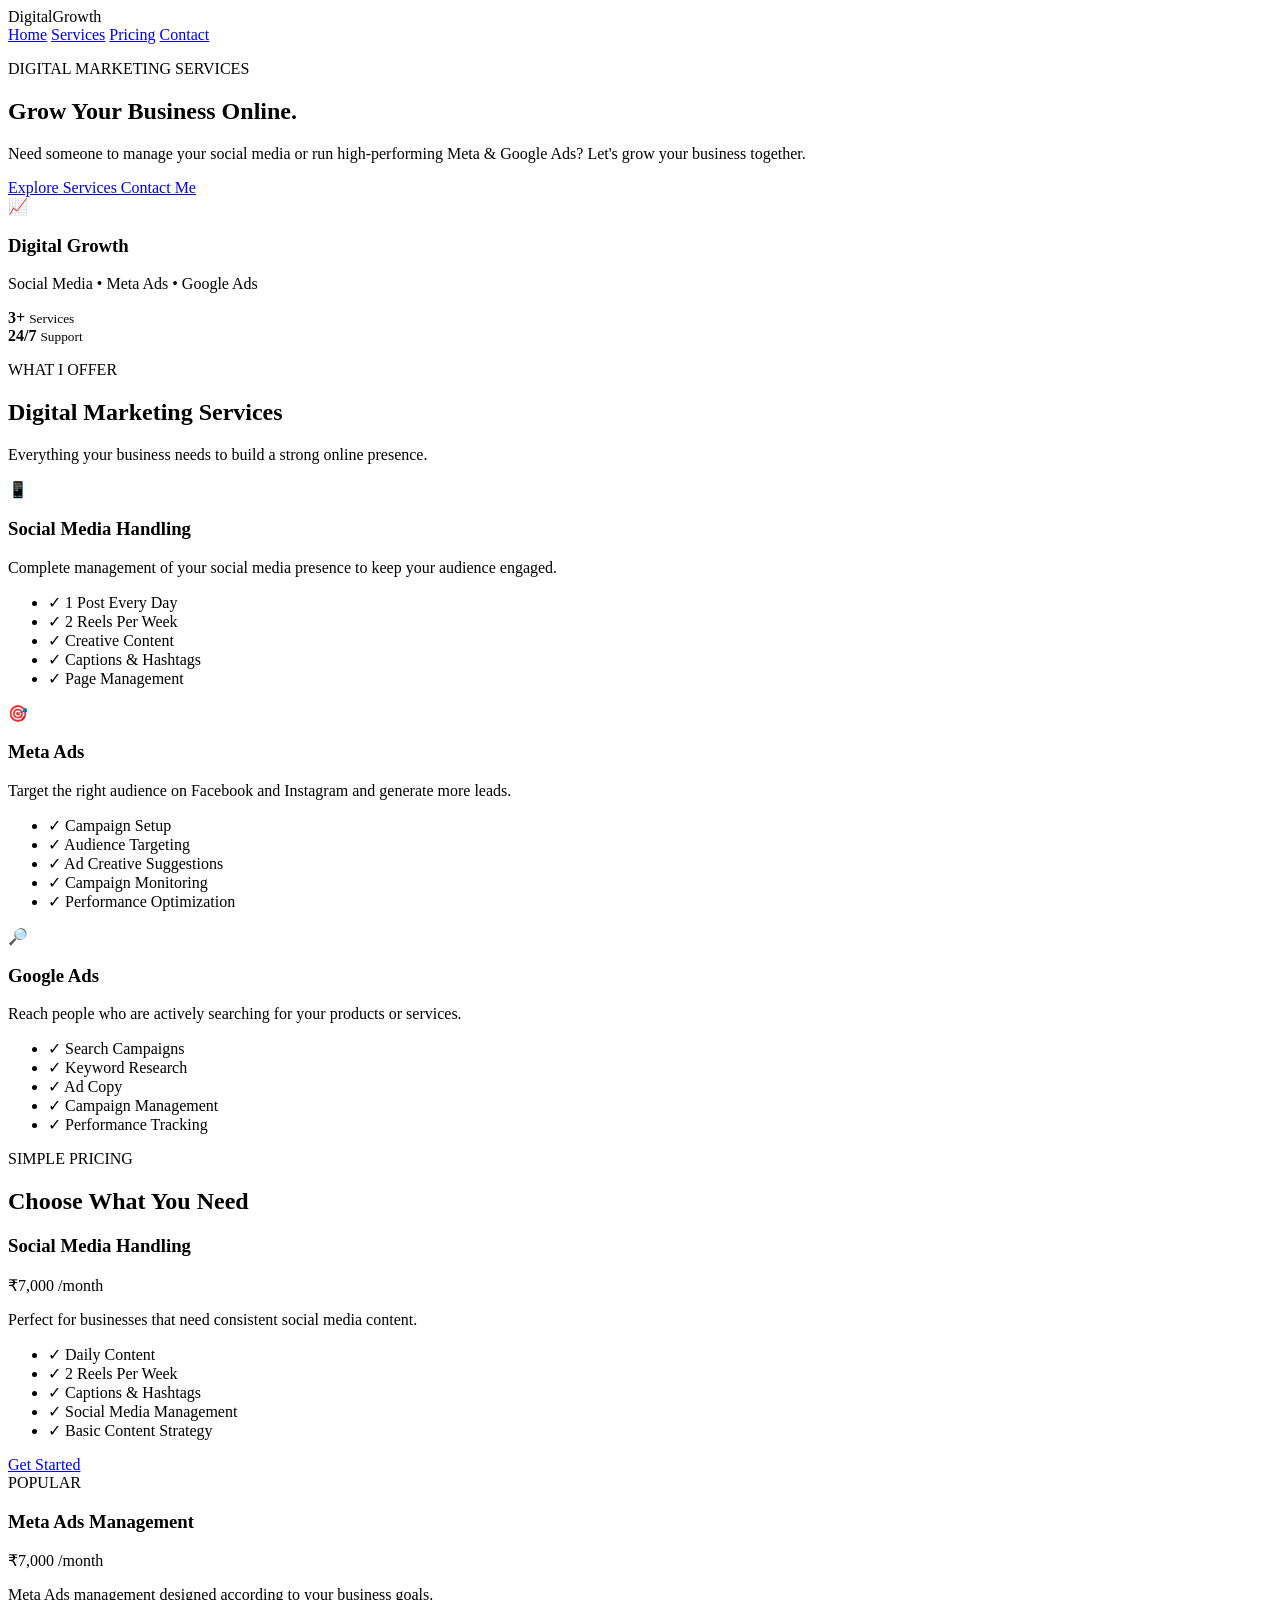
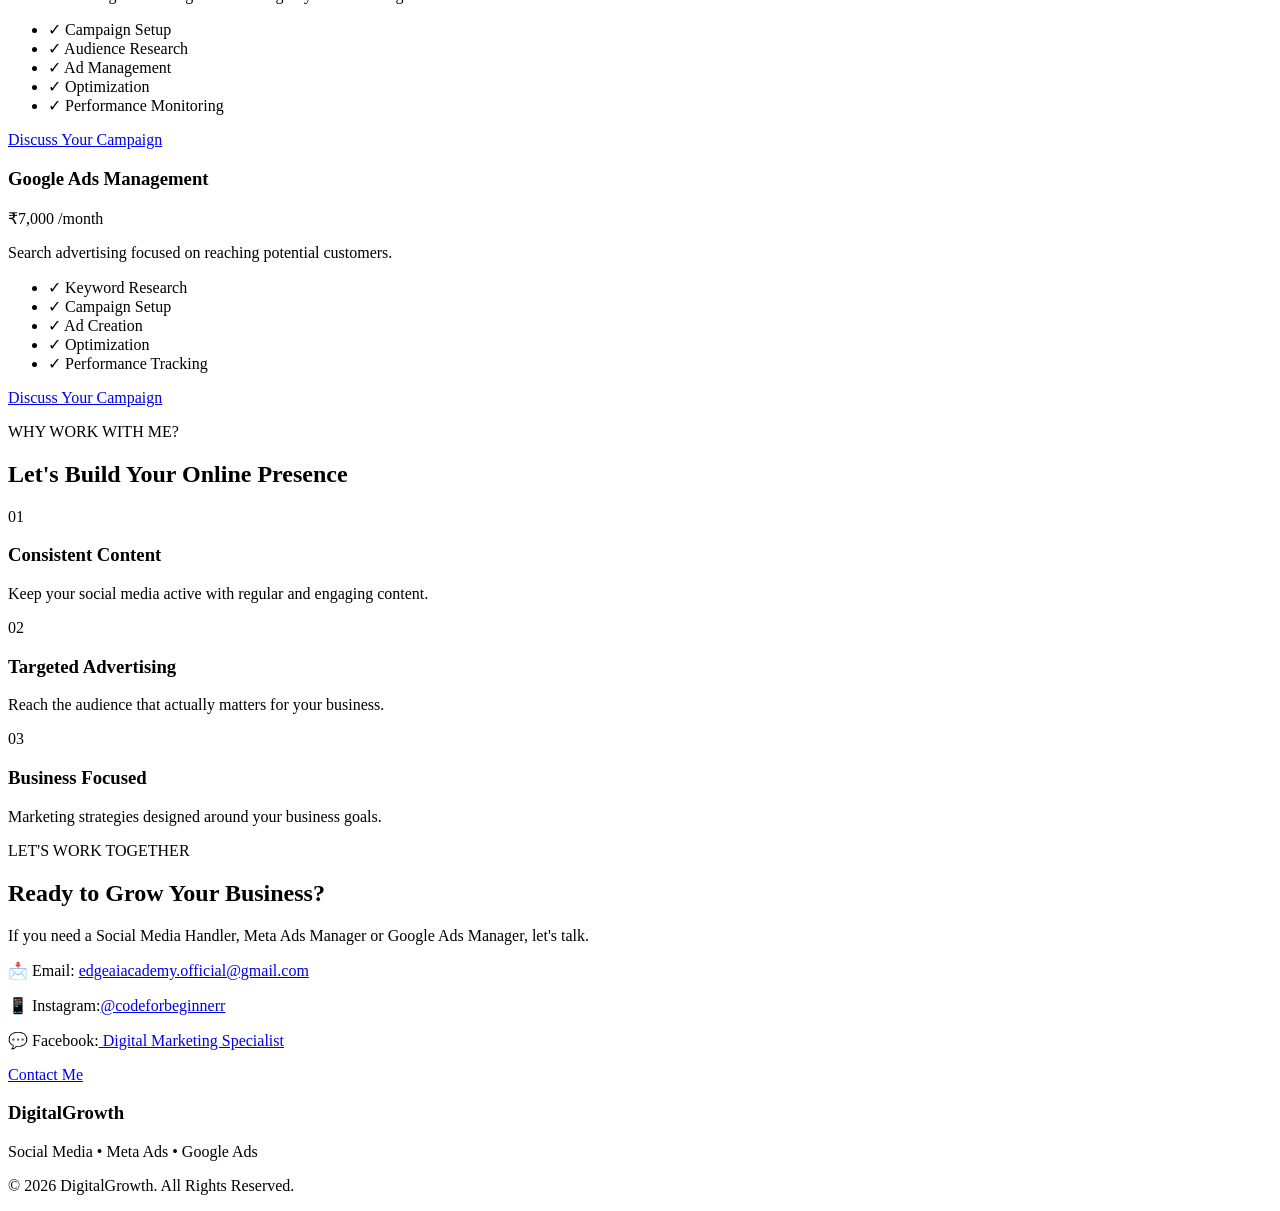
==== templates/index.html @ 0b04cb11 "Initial portfolio website" ====
<!DOCTYPE html>
<html lang="en">

<head>
    <meta charset="UTF-8">
    <meta name="viewport" content="width=device-width, initial-scale=1.0">

    <title>Digital Marketing Specialist</title>

    <link rel="stylesheet"
        href="{{ url_for('static', filename='style.css') }}">
</head>

<body>

    <!-- Navigation -->
    <nav>
        <div class="logo">Digital<span>Growth</span></div>

        <div class="nav-links">
            <a href="#home">Home</a>
            <a href="#services">Services</a>
            <a href="#pricing">Pricing</a>
            <a href="#contact">Contact</a>
        </div>
    </nav>


    <!-- Hero Section -->
    <section class="hero" id="home">

        <div class="hero-text">

            <p class="small-title">DIGITAL MARKETING SERVICES</p>

            <h1>
                Grow Your Business
                <span>Online.</span>
            </h1>

            <p class="description">
                Need someone to manage your social media or run
                high-performing Meta & Google Ads?
                Let's grow your business together.
            </p>

            <div class="buttons">
                <a href="#services" class="primary-btn">
                    Explore Services
                </a>

                <a href="#contact" class="secondary-btn">
                    Contact Me
                </a>
            </div>

        </div>


        <div class="hero-card">

            <div class="card-icon">📈</div>

            <h3>Digital Growth</h3>

            <p>
                Social Media • Meta Ads • Google Ads
            </p>

            <div class="stats">

                <div>
                    <strong>3+</strong>
                    <small>Services</small>
                </div>

                <div>
                    <strong>24/7</strong>
                    <small>Support</small>
                </div>

            </div>

        </div>

    </section>


    <!-- Services -->
    <section class="section" id="services">

        <p class="section-title">WHAT I OFFER</p>

        <h2>Digital Marketing Services</h2>

        <p class="section-description">
            Everything your business needs to build a strong
            online presence.
        </p>


        <div class="services">

            <!-- Social Media -->
            <div class="service-card">

                <div class="service-icon">📱</div>

                <h3>Social Media Handling</h3>

                <p>
                    Complete management of your social media
                    presence to keep your audience engaged.
                </p>

                <ul>
                    <li>✓ 1 Post Every Day</li>
                    <li>✓ 2 Reels Per Week</li>
                    <li>✓ Creative Content</li>
                    <li>✓ Captions & Hashtags</li>
                    <li>✓ Page Management</li>
                </ul>

            </div>


            <!-- Meta Ads -->
            <div class="service-card featured">

                <div class="service-icon">🎯</div>

                <h3>Meta Ads</h3>

                <p>
                    Target the right audience on Facebook
                    and Instagram and generate more leads.
                </p>

                <ul>
                    <li>✓ Campaign Setup</li>
                    <li>✓ Audience Targeting</li>
                    <li>✓ Ad Creative Suggestions</li>
                    <li>✓ Campaign Monitoring</li>
                    <li>✓ Performance Optimization</li>
                </ul>

            </div>


            <!-- Google Ads -->
            <div class="service-card">

                <div class="service-icon">🔎</div>

                <h3>Google Ads</h3>

                <p>
                    Reach people who are actively searching
                    for your products or services.
                </p>

                <ul>
                    <li>✓ Search Campaigns</li>
                    <li>✓ Keyword Research</li>
                    <li>✓ Ad Copy</li>
                    <li>✓ Campaign Management</li>
                    <li>✓ Performance Tracking</li>
                </ul>

            </div>

        </div>

    </section>


    <!-- Pricing -->
    <section class="pricing-section" id="pricing">

        <p class="section-title">SIMPLE PRICING</p>

        <h2>Choose What You Need</h2>

        <div class="pricing-container">

            <!-- Social Media -->
            <div class="price-card">

                <h3>Social Media Handling</h3>

                <div class="price">
                    ₹7,000
                    <span>/month</span>
                </div>

                <p>Perfect for businesses that need consistent social media content.</p>

                <ul>
                    <li>✓ Daily Content</li>
                    <li>✓ 2 Reels Per Week</li>
                    <li>✓ Captions & Hashtags</li>
                    <li>✓ Social Media Management</li>
                    <li>✓ Basic Content Strategy</li>
                </ul>

                <a href="#contact" class="price-btn">
                    Get Started
                </a>

            </div>


            <!-- Meta -->
            <div class="price-card popular">

                <div class="popular-tag">
                    POPULAR
                </div>

                <h3>Meta Ads Management</h3>

                <div class="price">
                    ₹7,000
                    <span>/month</span>
                </div>

                <p>
                    Meta Ads management designed according
                    to your business goals.
                </p>

                <ul>
                    <li>✓ Campaign Setup</li>
                    <li>✓ Audience Research</li>
                    <li>✓ Ad Management</li>
                    <li>✓ Optimization</li>
                    <li>✓ Performance Monitoring</li>
                </ul>

                <a href="#contact" class="price-btn">
                    Discuss Your Campaign
                </a>

            </div>


            <!-- Google -->
            <div class="price-card">

                <h3>Google Ads Management</h3>

               <div class="price">
                    ₹7,000
                    <span>/month</span>
                </div>

                <p>
                    Search advertising focused on reaching
                    potential customers.
                </p>

                <ul>
                    <li>✓ Keyword Research</li>
                    <li>✓ Campaign Setup</li>
                    <li>✓ Ad Creation</li>
                    <li>✓ Optimization</li>
                    <li>✓ Performance Tracking</li>
                </ul>

                <a href="#contact" class="price-btn">
                    Discuss Your Campaign
                </a>

            </div>

        </div>

    </section>


    <!-- Why Me -->
    <section class="section">

        <p class="section-title">WHY WORK WITH ME?</p>

        <h2>Let's Build Your Online Presence</h2>

        <div class="why-container">

            <div>
                <span>01</span>
                <h3>Consistent Content</h3>
                <p>
                    Keep your social media active with
                    regular and engaging content.
                </p>
            </div>

            <div>
                <span>02</span>
                <h3>Targeted Advertising</h3>
                <p>
                    Reach the audience that actually matters
                    for your business.
                </p>
            </div>

            <div>
                <span>03</span>
                <h3>Business Focused</h3>
                <p>
                    Marketing strategies designed around
                    your business goals.
                </p>
            </div>

        </div>

    </section>


    <!-- Contact -->
    <section class="contact" id="contact">

        <p class="section-title">LET'S WORK TOGETHER</p>

        <h2>Ready to Grow Your Business?</h2>

        <p>
            If you need a Social Media Handler,
            Meta Ads Manager or Google Ads Manager,
            let's talk.
        </p>

        <div class="contact-box">

            <p>📩 Email: <a href="mailto:edgeaiacademy.official@gmail.com">edgeaiacademy.official@gmail.com</a></p>

            <p>📱 Instagram:<a href="https://www.instagram.com/codeforbeginnerr/?hl=en" target="_blank">@codeforbeginnerr</a></p>

            <p>💬 Facebook:<a href=" https://www.facebook.com/codeforbiginnerr" target="_blank"> Digital Marketing Specialist </a></p>

        </div>

        <a href="mailto:edgeaiacademy.official@gmail.com" class="primary-btn">
            Contact Me
        </a>

    </section>


    <!-- Footer -->
    <footer>

        <h3>Digital<span>Growth</span></h3>

        <p>
            Social Media • Meta Ads • Google Ads
        </p>

        <p class="copyright">
            © 2026 DigitalGrowth. All Rights Reserved.
        </p>

    </footer>

</body>
</html>
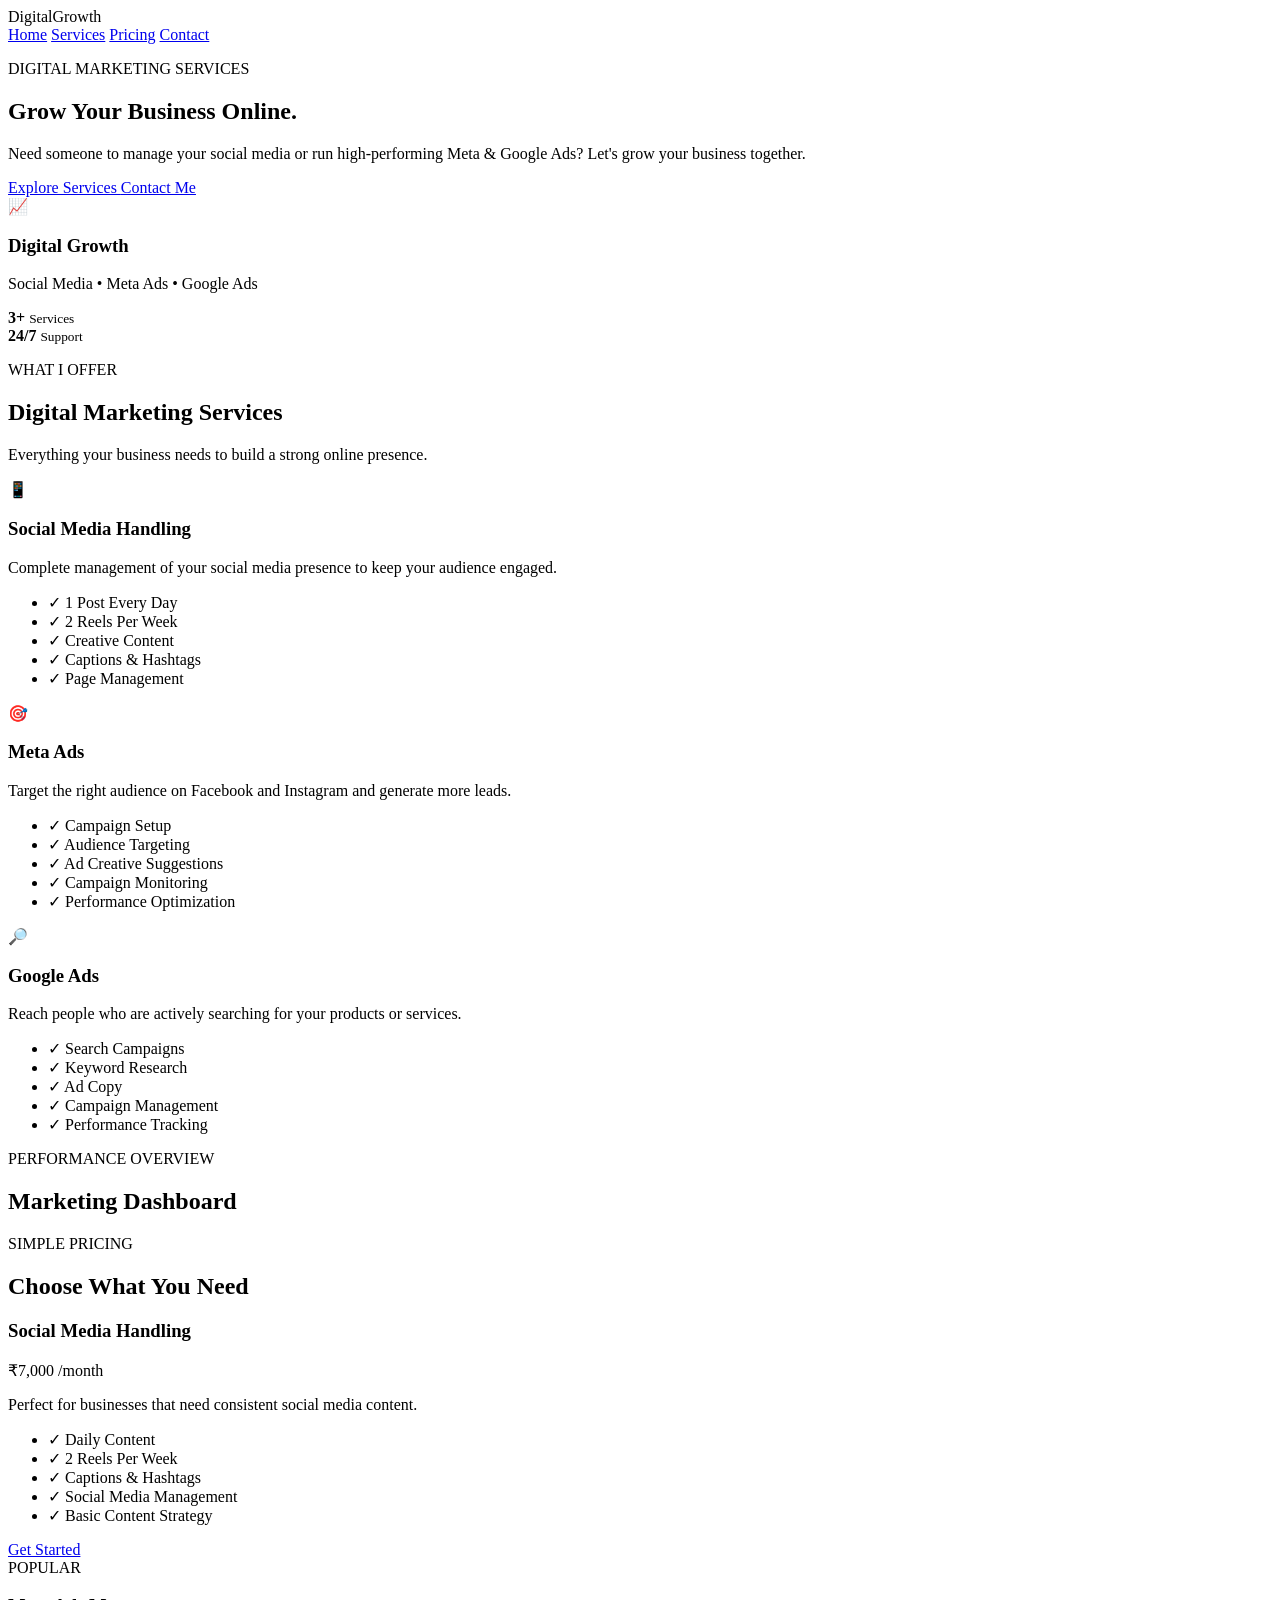
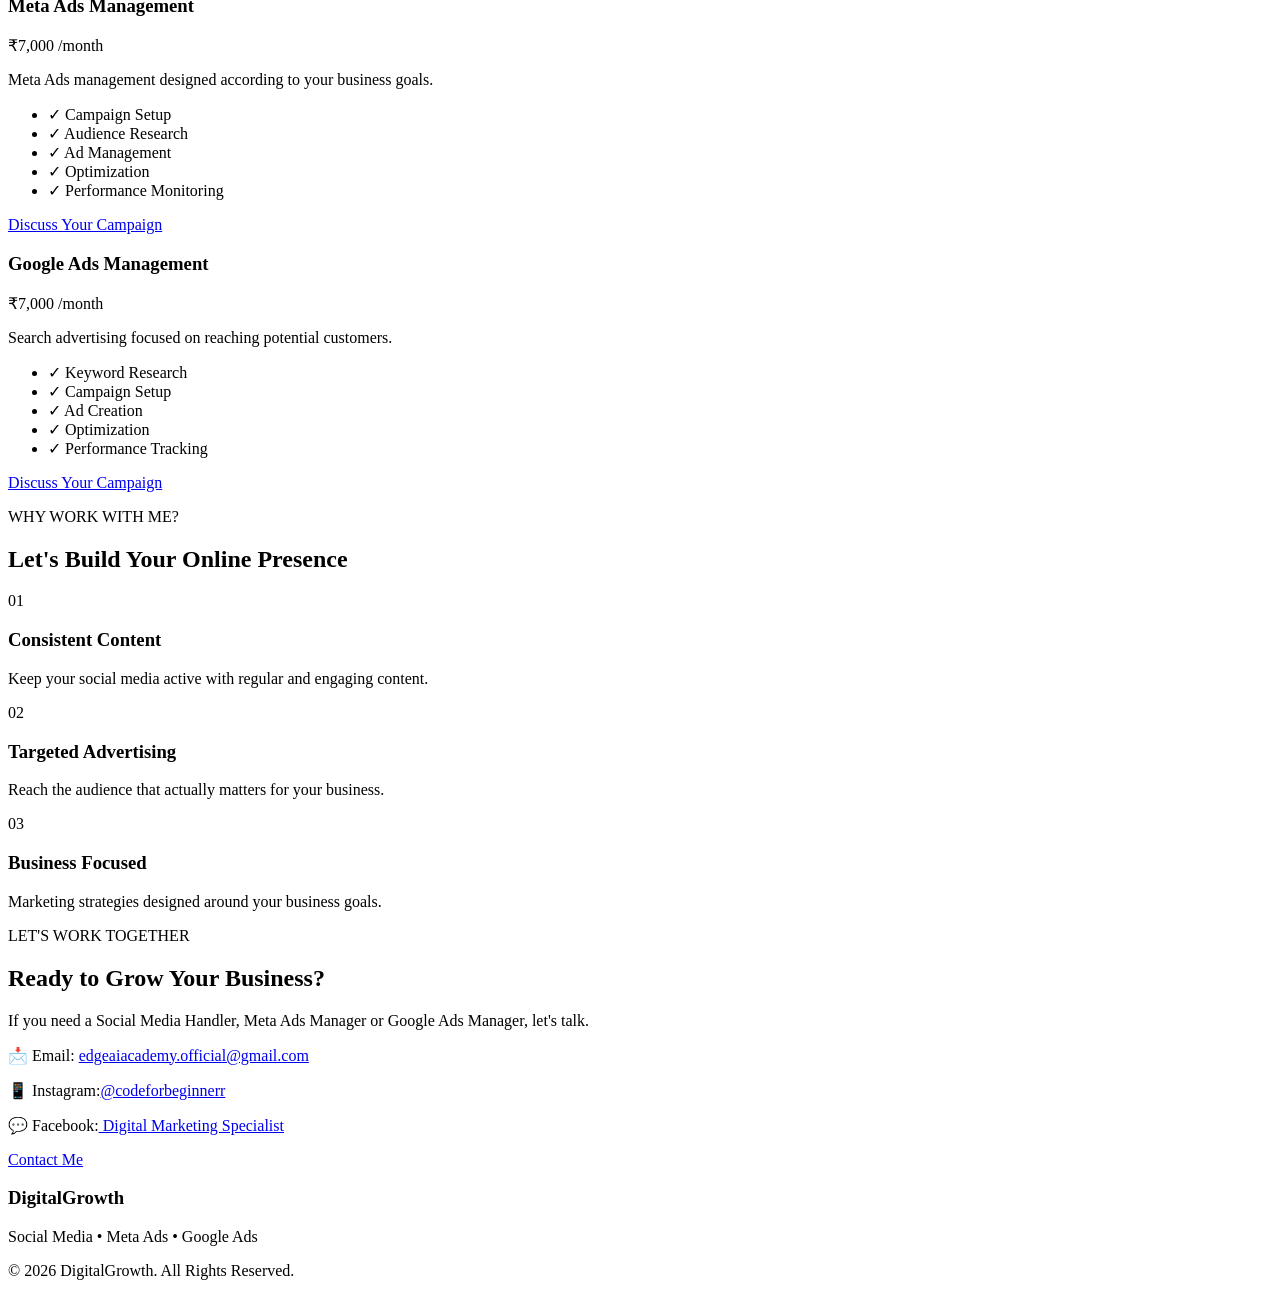
==== commit 447ba8c5: "Added dashboard section" ====
--- a/templates/index.html
+++ b/templates/index.html
@@ -173,6 +173,17 @@
 
     </section>
 
+    <section>
+        <!--Dashboard-->
+
+        <section class="dashboard-section" id="dashboard">
+            <p class="section-title">PERFORMANCE OVERVIEW</p>
+
+            <h2>Marketing Dashboard</h2>
+            
+        </section>
+    </section>
+
 
     <!-- Pricing -->
     <section class="pricing-section" id="pricing">
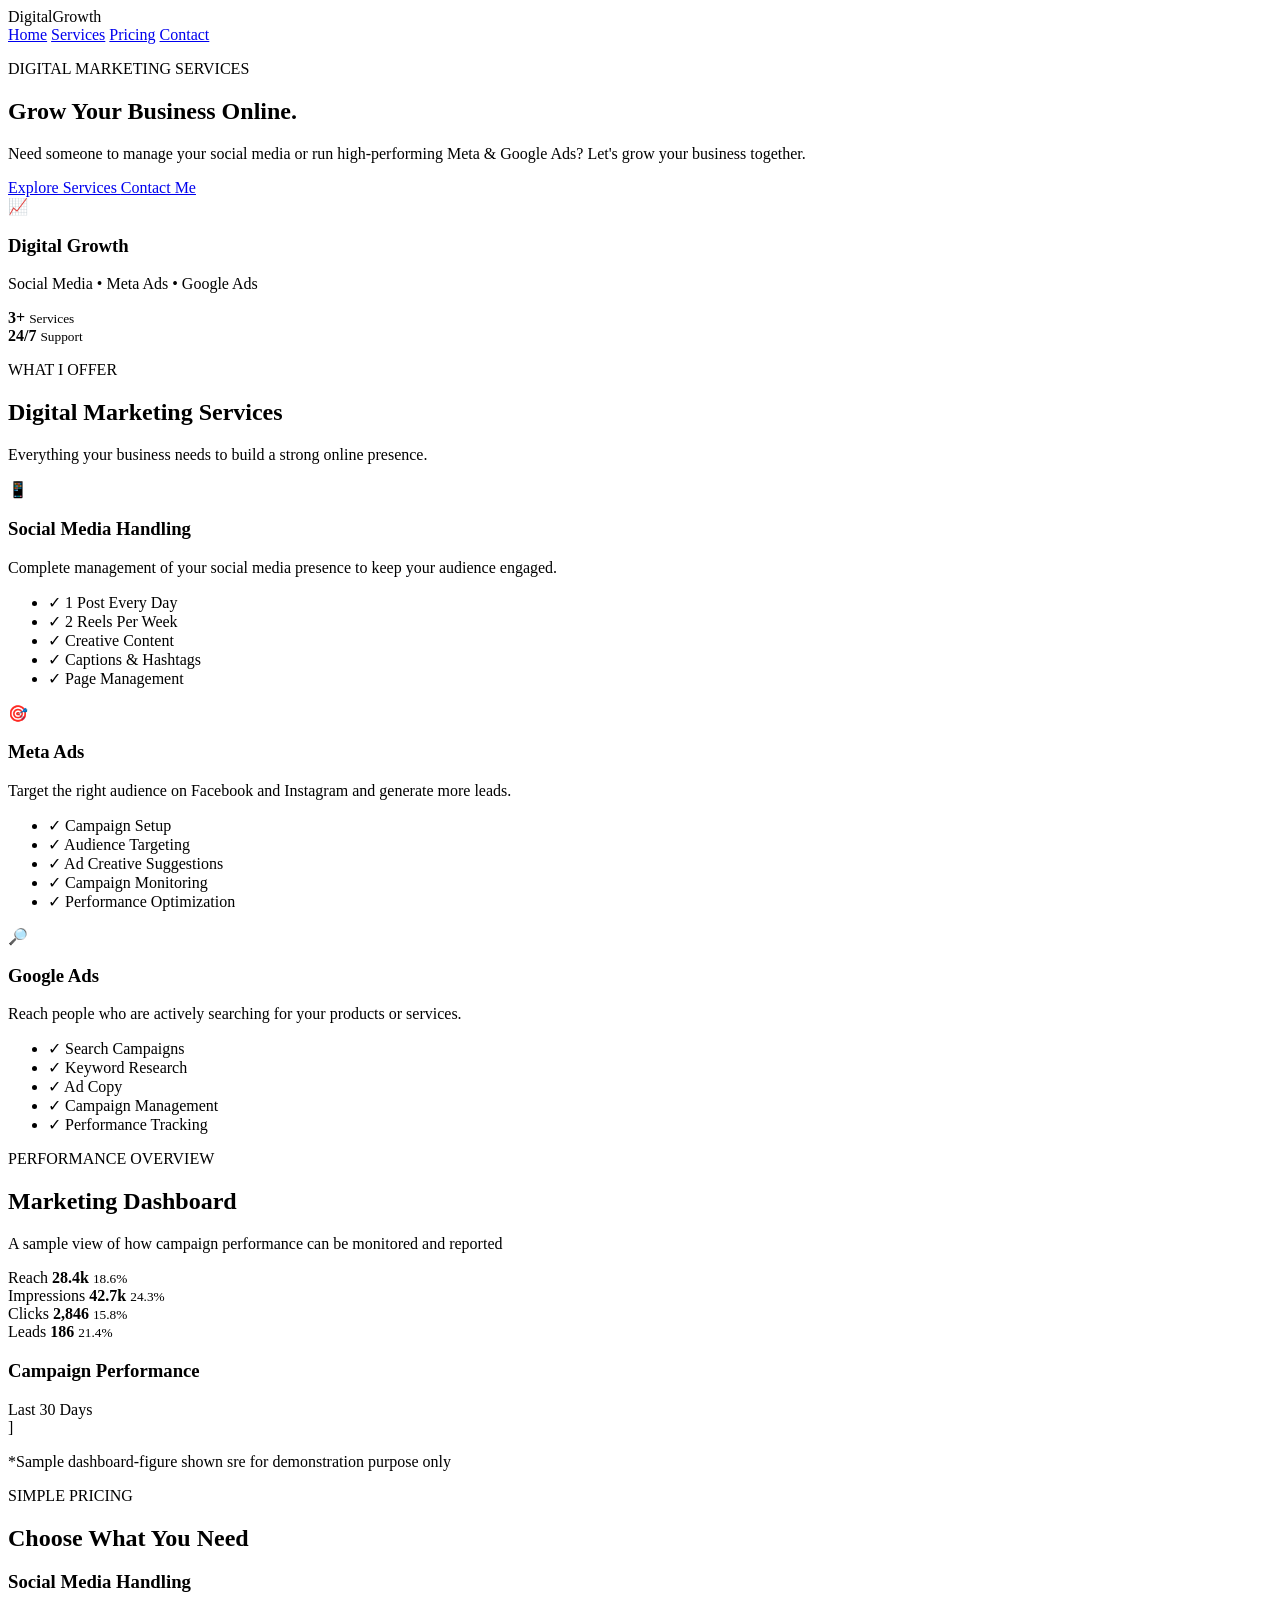
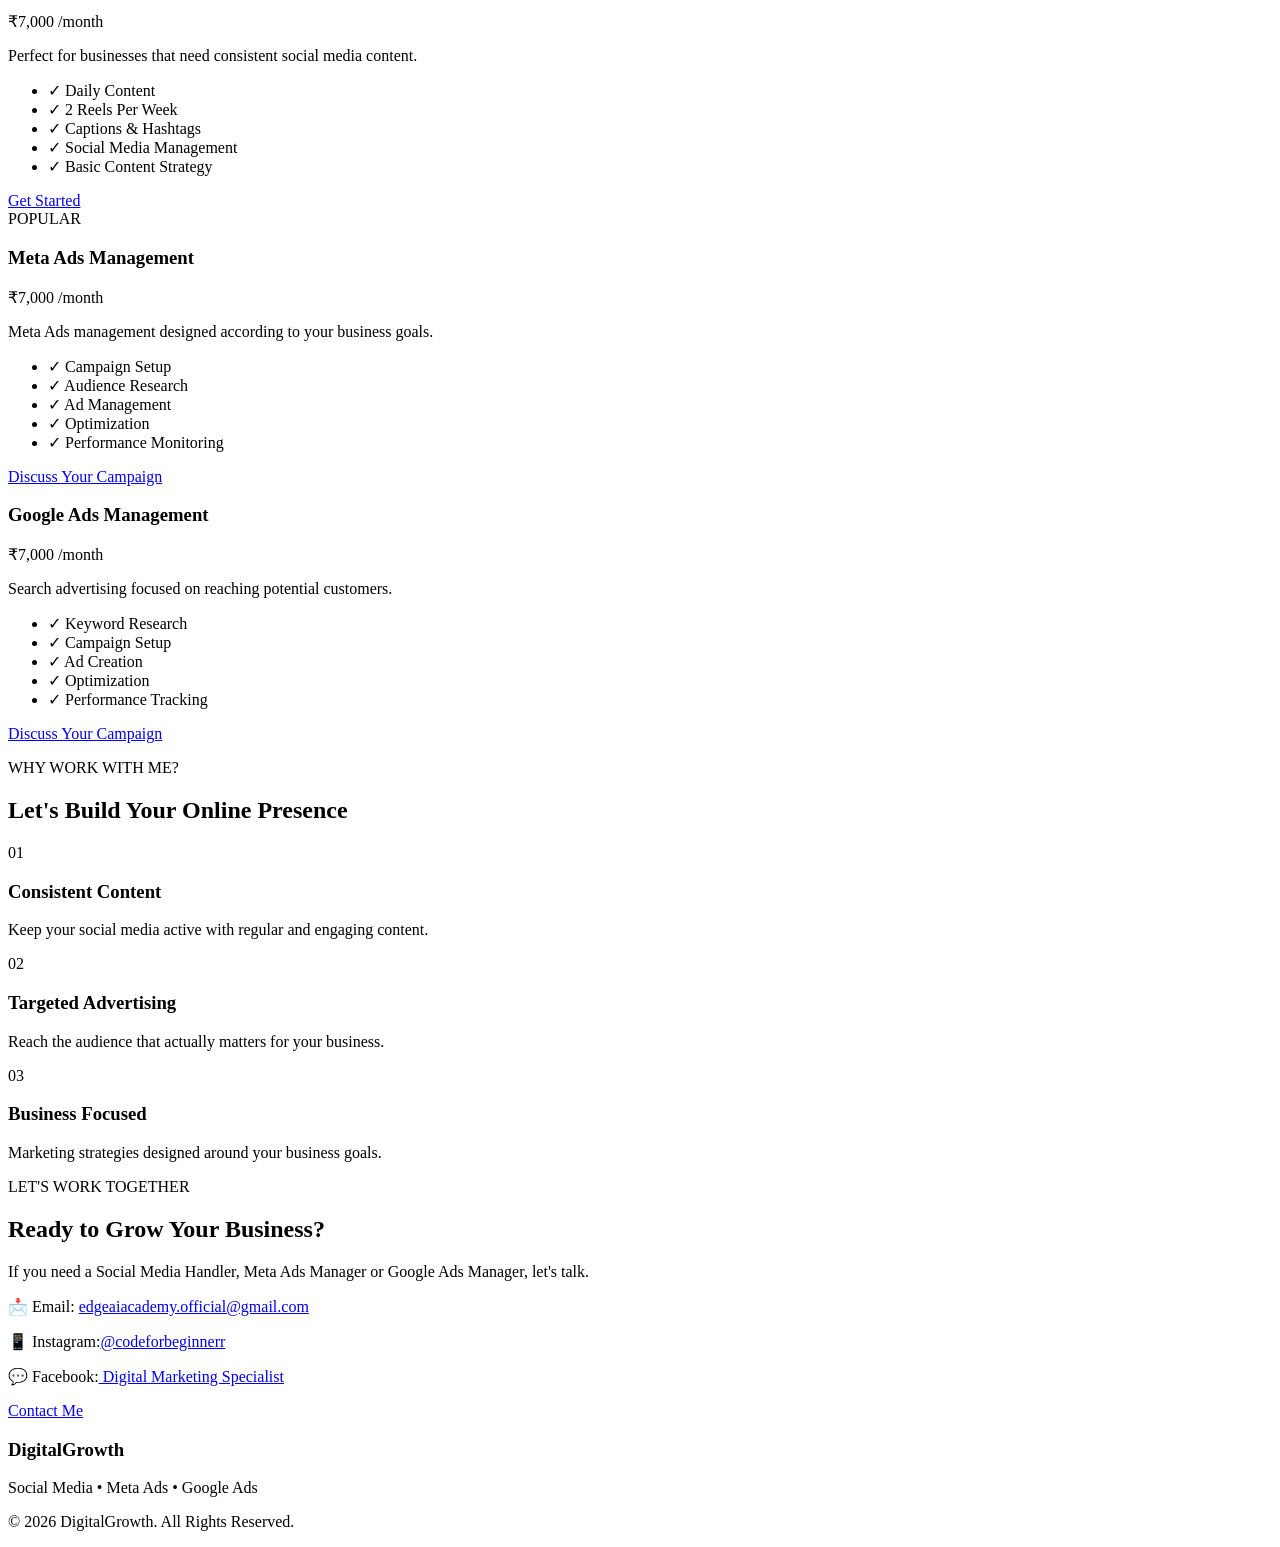
==== commit 26499e06: "Added dashboard styling" ====
--- a/templates/index.html
+++ b/templates/index.html
@@ -180,7 +180,53 @@
             <p class="section-title">PERFORMANCE OVERVIEW</p>
 
             <h2>Marketing Dashboard</h2>
-            
+            <p class="section-description"> A sample view of how campaign performance can be monitored and reported </p>
+
+            <div class="dashboard">
+                <div class="dashboard-card">
+                    <span>Reach</span>
+                    <strong>28.4k</strong>
+                    <small>18.6%</small>
+                </div>
+
+                <div class="dashboard-card">
+                    <span>Impressions</span>
+                    <strong>42.7k</strong>
+                    <small>24.3%</small>
+                </div>
+
+                <div class="dashboard-card">
+                    <span>Clicks</span>
+                    <strong>2,846</strong>
+                    <small>15.8%</small>
+                </div>
+
+                <div class="dashboard-card">
+                    <span>Leads</span>
+                    <strong>186</strong>
+                    <small>21.4%</small>
+                </div>
+
+                <div class="dashboard-card">
+                    <div class="chart-header">
+                        <h3>Campaign Performance</h3>
+                        <span>Last 30 Days</span>
+                    </div>
+
+                    <div class="chart-bars">
+                        <div style="height:45%"></div>
+                        <div style="height:60%"></div>
+                        <div style="height:52%"></div>
+                        <div style="height:72%"></div>
+                        <div style="height:65%"></div>
+                        <div style="height:82%"></div>]
+                        <div style="height:90%"></div>
+                    </div>
+                </div>
+            </div>
+              <p class="demo-note">
+                *Sample dashboard-figure shown sre for demonstration purpose only
+              </p>
         </section>
     </section>
 
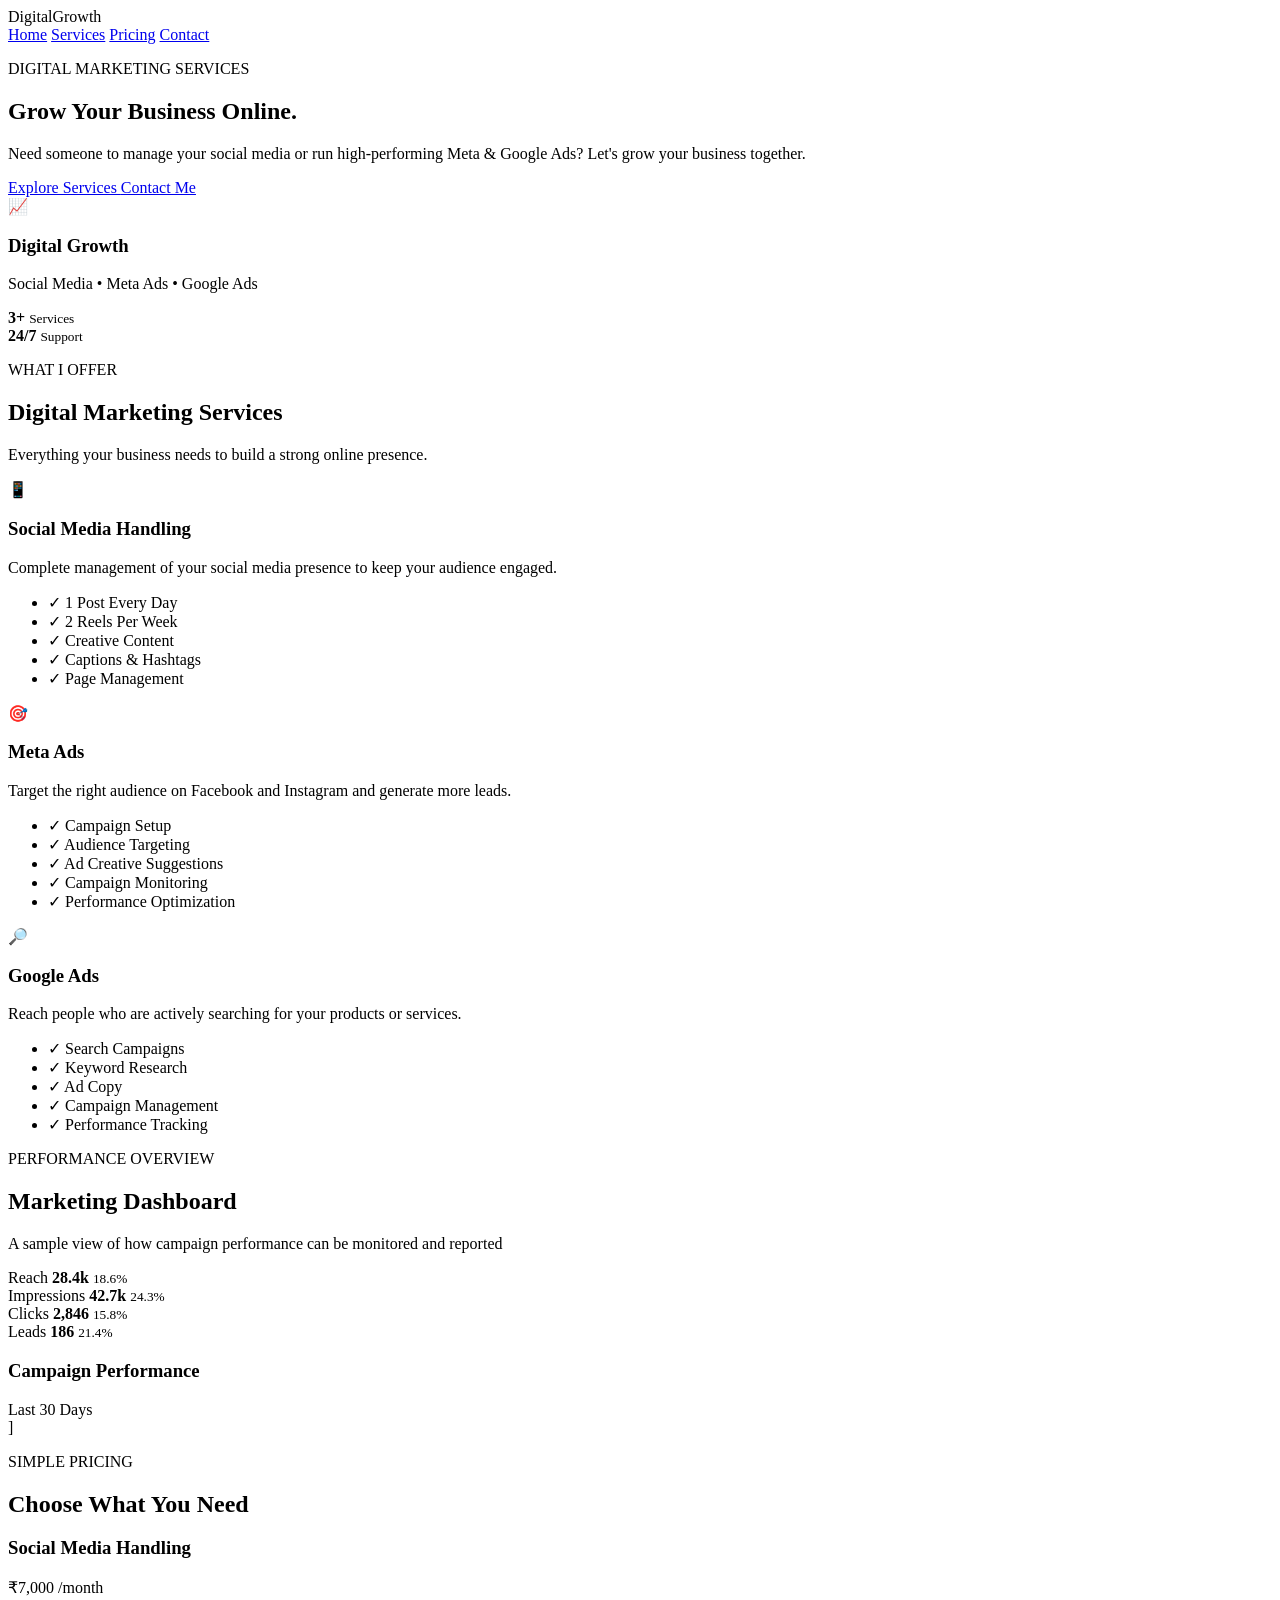
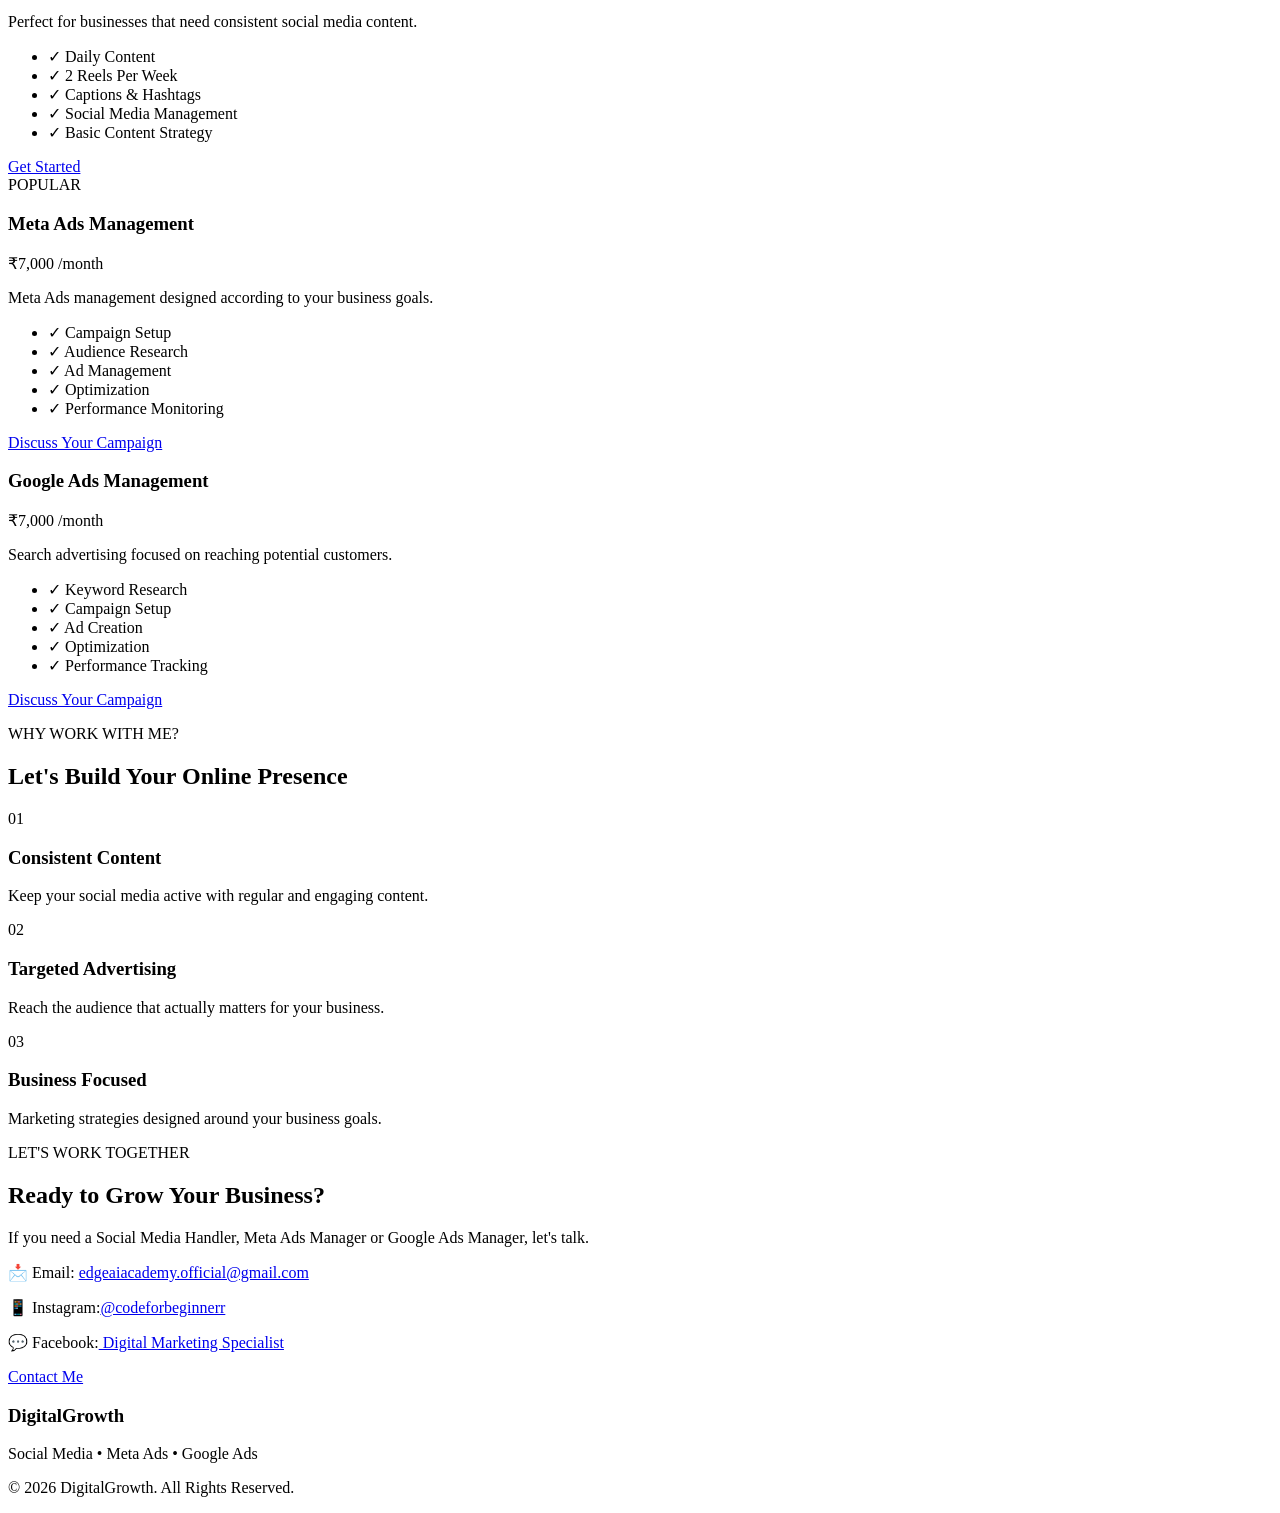
==== commit 31b46ed8: "Added dashboard section" ====
--- a/templates/index.html
+++ b/templates/index.html
@@ -224,9 +224,7 @@
                     </div>
                 </div>
             </div>
-              <p class="demo-note">
-                *Sample dashboard-figure shown sre for demonstration purpose only
-              </p>
+             
         </section>
     </section>
 
